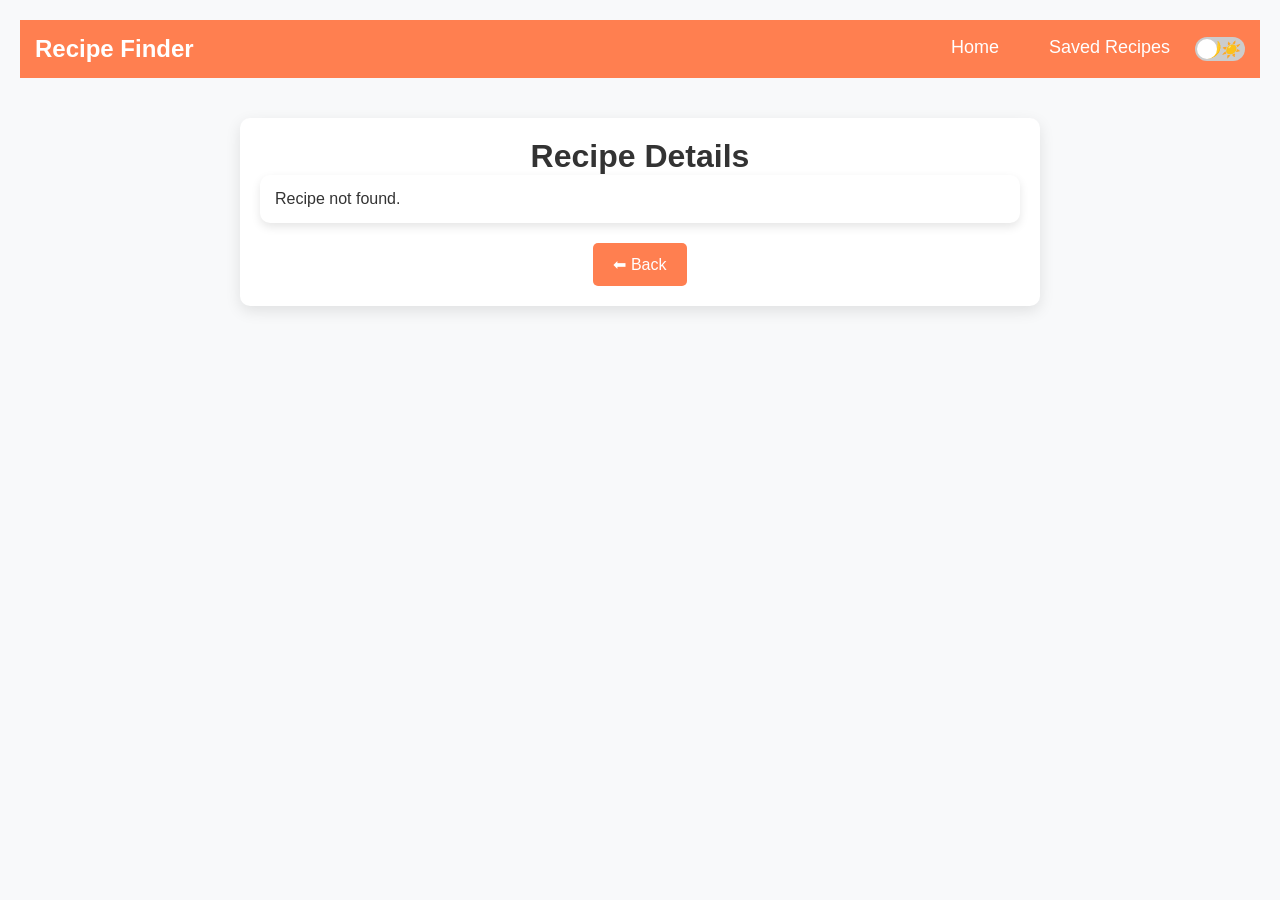
==== frontend/recipe-details.html @ e0b22028 "first commit" ====
<!DOCTYPE html>
<html lang="en">
<head>
    <meta charset="UTF-8">
    <meta name="viewport" content="width=device-width, initial-scale=1.0">
    <title>Recipe Details</title>
    <link rel="stylesheet" href="css/styles.css">
</head>
<body>

    <!-- ✅ Navbar -->
    <nav class="navbar">
        <div class="logo">Recipe Finder</div>
        <ul class="nav-links">
            <li><a href="index.html">Home</a></li>
            <li><a href="./saved-recipes.html">Saved Recipes</a></li>
            <div>
                <input type="checkbox" class="checkbox" id="checkbox">
                <label for="checkbox" class="checkbox-label">
                  <i class="fas fa-moon">🌙</i>
                  <i class="fas fa-sun">☀️</i>
                  <span class="ball"></span>
                </label>
              </div>
        </ul>
    </nav>

    <div class="container">
        <h1>Recipe Details</h1>
        <div id="recipe-details" class="recipe-container"></div>
        
        <button class="back-button" onclick="window.history.back()">⬅ Back</button>
    </div>

    <script src="js/details.js"></script>
</body>
</html>
---- frontend/css/styles.css ----
/* ✅ General Styles */
* {
    margin: 0;
    padding: 0;
    box-sizing: border-box;
    font-family: Arial, sans-serif;
    transition: all 0.3s ease-in-out; /* Smooth animation for everything */
}

* ::selection{
    color: rgb(156, 28, 182);
    background-color: rgb(255, 242, 0);
}

body {
    background-color: #f8f9fa;
    color: #333;
    text-align: center;
    padding: 20px;
}

/* ✅ Dark Mode */
.checkbox {
    display: none;
}

.checkbox-label {
    width: 50px;
    height: 24px;
    background: #ccc;
    display: flex;
    border-radius: 50px;
    align-items: center;
    justify-content: space-between;
    padding: 5px;
    position: relative;
    cursor: pointer;
}

.checkbox-label .ball {
    width: 20px;
    height: 20px;
    background: white;
    position: absolute;
    top: 2px;
    left: 2px;
    border-radius: 50%;
}

.checkbox:checked + .checkbox-label {
    background: #222;
}

.checkbox:checked + .checkbox-label .ball {
    transform: translateX(26px);
}

/* ✅ Dark Mode Hover */
.checkbox-label:hover {
    background: rgba(255, 127, 80, 0.3);
}

/* ✅ Navbar */
.navbar {
    background-color: #ff7f50;
    padding: 15px;
    display: flex;
    justify-content: space-between;
    align-items: center;
}

.navbar .logo {
    font-size: 24px;
    font-weight: bold;
    color: white;
}

.nav-links {
    list-style: none;
    display: flex;
}

.nav-links li {
    margin: 0 15px;
}

.nav-links a {
    text-decoration: none;
    color: white;
    font-size: 18px;
    padding: 5px 10px;
    border-radius: 5px;
}

.nav-links a:hover {
    background-color: white;
    color: #ff7f50;
    padding: 6px 12px;
}

/* ✅ Search Section */
#search-section {
    margin: 40px 0;
    text-align: center;
}

#search-section h1 {
    font-size: 28px;
}

/* ✅ Search Input */
#search {
    width: 60%;
    padding: 12px;
    font-size: 16px;
    border: 2px solid #ff7f50;
    border-radius: 5px;
}

#search:hover,
#search:focus {
    border-color: #e76e3c;
    box-shadow: 0px 0px 10px rgba(231, 110, 60, 0.5);
}

/* ✅ Search Button */
#sbtn {
    padding: 12px 20px;
    font-size: 16px;
    border: none;
    background-color: #ff7f50;
    color: white;
    cursor: pointer;
    border-radius: 5px;
}

#sbtn:hover {
    background-color: #e76e3c;
    transform: scale(1.05);
    box-shadow: 0px 5px 15px rgba(231, 110, 60, 0.4);
}

#sbtn:active {
    transform: scale(0.95);
    box-shadow: 0px 2px 8px rgba(231, 110, 60, 0.2);
}

/* ✅ Recipe List */
#recipe-list {
    display: flex;
    flex-wrap: wrap;
    justify-content: center;
    gap: 15px;
    margin-top: 20px;
}

.recipe-card {
    width: 250px;
    background: white;
    padding: 15px;
    border-radius: 10px;
    box-shadow: 0px 4px 10px rgba(0, 0, 0, 0.1);
}

.recipe-card:hover {
    transform: scale(1.05);
    box-shadow: 0px 10px 20px rgba(0, 0, 0, 0.15);
}

.recipe-card img {
    width: 100%;
    border-radius: 5px;
}

.recipe-card h3 {
    margin: 10px 0;
}

.recipe-card a {
    display: inline-block;
    text-decoration: none;
    color: white;
    background: #ff7f50;
    padding: 8px 12px;
    border-radius: 5px;
}

.recipe-card a:hover {
    background: #e76e3c;
}

/* ✅ Saved Recipes */
#saved-list {
    display: flex;
    flex-wrap: wrap;
    justify-content: center;
    gap: 15px;
    margin-top: 20px;
}

.saved-recipe {
    width: 250px;
    background: white;
    padding: 15px;
    border-radius: 10px;
    box-shadow: 0px 4px 10px rgba(0, 0, 0, 0.1);
}

.saved-recipe:hover {
    transform: scale(1.05);
    box-shadow: 0px 10px 20px rgba(0, 0, 0, 0.15);
}

.saved-recipe img {
    width: 100%;
    border-radius: 5px;
}

.saved-recipe h3 {
    margin: 10px 0;
}

.saved-recipe button {
    margin-top: 10px;
    background-color: red;
}

.saved-recipe button:hover {
    background-color: darkred;
}

/* ✅ Animations for Buttons */
button {
    padding: 10px 15px;
    font-size: 16px;
    border: none;
    cursor: pointer;
    border-radius: 5px;
}

button:hover {
    transform: scale(1.05);
    box-shadow: 0px 5px 15px rgba(0, 0, 0, 0.15);
}

/* ✅ Responsive Design */
@media (max-width: 600px) {
    #search {
        width: 80%;
    }

    .recipe-card,
    .saved-recipe {
        width: 100%;
    }

    .navbar {
        flex-direction: column;
    }

    .nav-links {
        margin-top: 10px;
    }
}



/* Dark Mode Toggle */
.checkbox {
    display: none;
}

.checkbox-label {
    width: 50px;
    height: 24px;
    background: #ccc;
    display: flex;
    border-radius: 50px;
    align-items: center;
    justify-content: space-between;
    padding: 5px;
    position: relative;
    cursor: pointer;
    transition: background 0.3s ease-in-out;
}

.checkbox-label .ball {
    width: 20px;
    height: 20px;
    background: white;
    position: absolute;
    top: 2px;
    left: 2px;
    border-radius: 50%;
    transition: transform 0.3s ease-in-out;
}

.checkbox:checked + .checkbox-label {
    background: #222;
}

.checkbox:checked + .checkbox-label .ball {
    transform: translateX(26px);
}

/* Dark Mode Styles */
.dark-mode {
    background-color: #121212;
    color: rgb(233, 12, 86);
    transition: background 0.3s ease-in-out, color 0.3s ease-in-out;
}


/* ✅ General Styles */
* {
    margin: 0;
    padding: 0;
    box-sizing: border-box;
    font-family: Arial, sans-serif;
    transition: all 0.3s ease-in-out; /* Smooth animation for everything */
}

body {
    background-color: #f8f9fa;
    color: #333;
    text-align: center;
    padding: 20px;
}

/* ✅ Dark Mode */
.checkbox {
    display: none;
}

.checkbox-label {
    width: 50px;
    height: 24px;
    background: #ccc;
    display: flex;
    border-radius: 50px;
    align-items: center;
    justify-content: space-between;
    padding: 5px;
    position: relative;
    cursor: pointer;
}

.checkbox-label .ball {
    width: 20px;
    height: 20px;
    background: white;
    position: absolute;
    top: 2px;
    left: 2px;
    border-radius: 50%;
}

.checkbox:checked + .checkbox-label {
    background: #222;
}

.checkbox:checked + .checkbox-label .ball {
    transform: translateX(26px);
}

/* ✅ Dark Mode Hover */
.checkbox-label:hover {
    background: rgba(255, 127, 80, 0.3);
}

/* ✅ Navbar */
.navbar {
    background-color: #ff7f50;
    padding: 15px;
    display: flex;
    justify-content: space-between;
    align-items: center;
}

.navbar .logo {
    font-size: 24px;
    font-weight: bold;
    color: white;
}

.nav-links {
    list-style: none;
    display: flex;
}

.nav-links li {
    margin: 0 15px;
}

.nav-links a {
    text-decoration: none;
    color: white;
    font-size: 18px;
    padding: 5px 10px;
    border-radius: 5px;
}

.nav-links a:hover {
    background-color: white;
    color: #ff7f50;
    padding: 6px 12px;
}

/* ✅ Recipe Details Container */
.container {
    max-width: 800px;
    margin: 40px auto;
    background: white;
    padding: 20px;
    border-radius: 10px;
    box-shadow: 0px 5px 15px rgba(0, 0, 0, 0.1);
}

/* ✅ Recipe Card */
.recipe-container {
    text-align: left;
    background: white;
    padding: 15px;
    border-radius: 10px;
    box-shadow: 0px 4px 10px rgba(0, 0, 0, 0.1);
}

.recipe-container:hover {
    transform: scale(1.02);
    box-shadow: 0px 10px 20px rgba(0, 0, 0, 0.15);
}

/* ✅ Recipe Image */
.recipe-container img {
    width: 100%;
    border-radius: 10px;
}

/* ✅ Recipe Title */
.recipe-container h2 {
    margin: 15px 0;
}

/* ✅ Ingredients & Steps */
.recipe-container ul {
    list-style: none;
    padding: 0;
}

.recipe-container ul li {
    background: #ffe0cc;
    padding: 8px;
    border-radius: 5px;
    margin: 5px 0;
}

/* ✅ Back Button */
.back-button {
    margin-top: 20px;
    padding: 12px 20px;
    font-size: 16px;
    border: none;
    background-color: #ff7f50;
    color: white;
    cursor: pointer;
    border-radius: 5px;
    display: inline-block;
}

.back-button:hover {
    background-color: #e76e3c;
    transform: scale(1.05);
    box-shadow: 0px 5px 15px rgba(231, 110, 60, 0.4);
}

.back-button:active {
    transform: scale(0.95);
    box-shadow: 0px 2px 8px rgba(231, 110, 60, 0.2);
}

/* ✅ Responsive Design */
@media (max-width: 600px) {
    .container {
        width: 90%;
    }

    .recipe-container {
        text-align: center;
    }
}
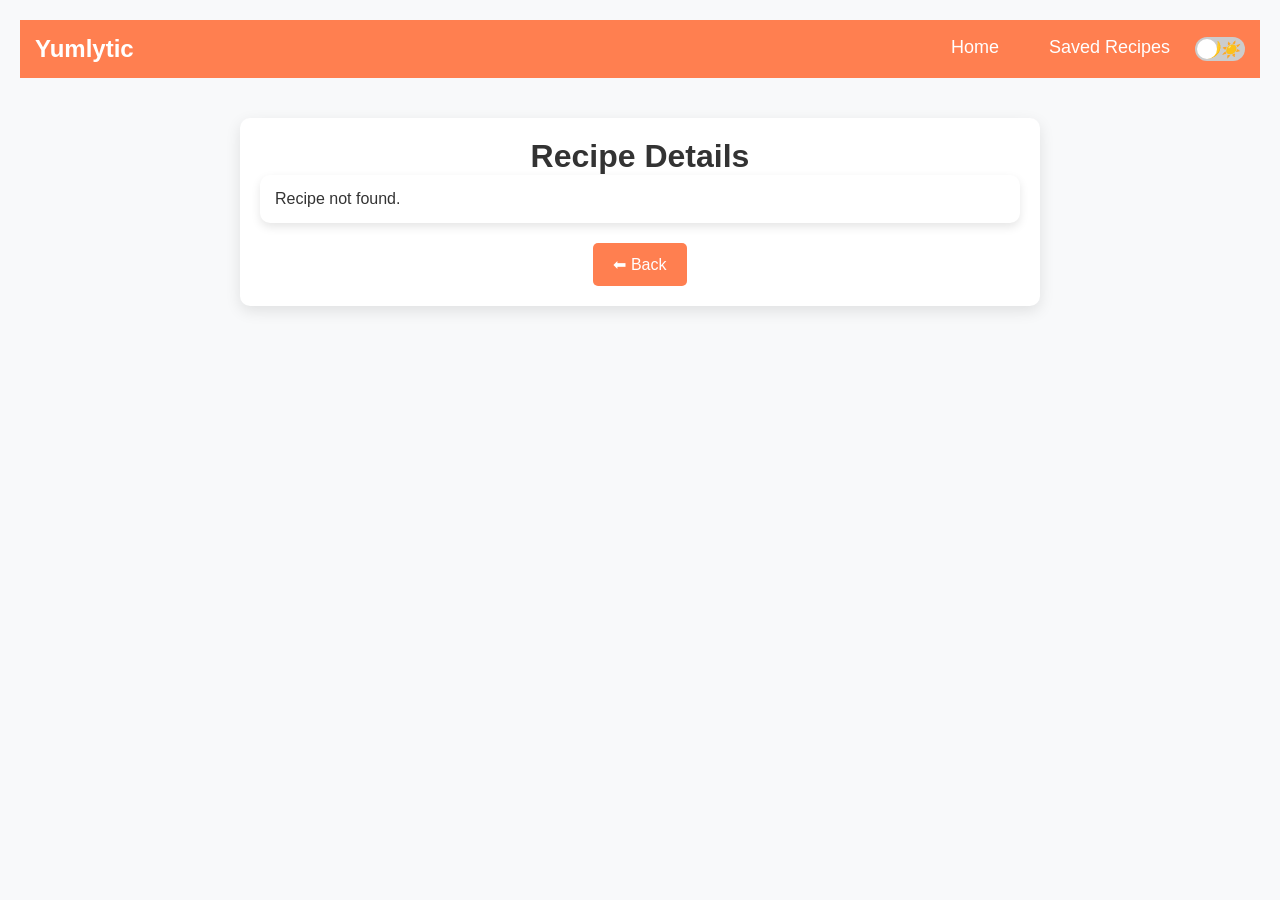
==== commit 665fdeb6: "Last" ====
--- a/frontend/recipe-details.html
+++ b/frontend/recipe-details.html
@@ -10,7 +10,7 @@
 
     <!-- ✅ Navbar -->
     <nav class="navbar">
-        <div class="logo">Recipe Finder</div>
+        <div class="logo">Yumlytic</div>
         <ul class="nav-links">
             <li><a href="index.html">Home</a></li>
             <li><a href="./saved-recipes.html">Saved Recipes</a></li>
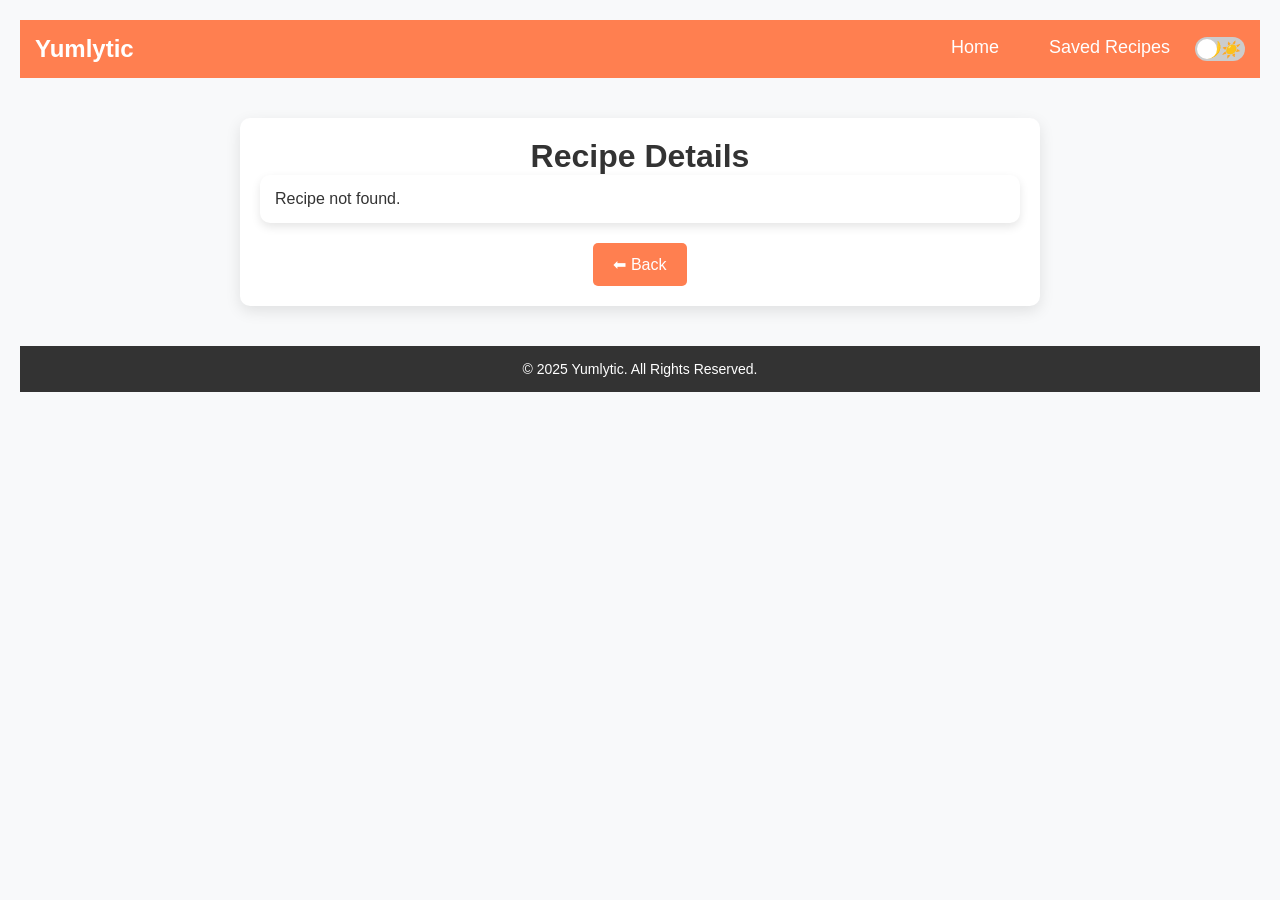
==== commit c3d8ec81: "Added sticky footer and improved UI" ====
--- a/frontend/recipe-details.html
+++ b/frontend/recipe-details.html
@@ -31,7 +31,10 @@
         
         <button class="back-button" onclick="window.history.back()">⬅ Back</button>
     </div>
-
+    <footer class="footer">
+        <p>&copy; 2025 Yumlytic. All Rights Reserved.</p>
+       
+    </footer>
     <script src="js/details.js"></script>
 </body>
 </html>
--- a/frontend/css/styles.css
+++ b/frontend/css/styles.css
@@ -12,11 +12,16 @@
     background-color: rgb(255, 242, 0);
 }
 
-body {
+body html {
     background-color: #f8f9fa;
     color: #333;
     text-align: center;
     padding: 20px;
+    height: 100%;
+    margin: 0;
+    padding: 0;
+    display: flex;
+    flex-direction: column;
 }
 
 /* ✅ Dark Mode */
@@ -488,3 +493,33 @@
         text-align: center;
     }
 }
+
+
+.footer {
+    background-color: #333;
+    color: #fff;
+    text-align: center;
+    padding: 15px 0;
+    font-size: 14px;
+    width: 100%;
+    position: relative;
+    bottom: 0;
+}
+
+/* Footer Links */
+.footer-links {
+    margin-top: 5px;
+}
+
+.footer-links a {
+    color: #ffa500;
+    text-decoration: none;
+    margin: 0 10px;
+    transition: color 0.3s ease-in-out;
+}
+
+.footer-links a:hover {
+    color: #ffcc00;
+}
+
+
